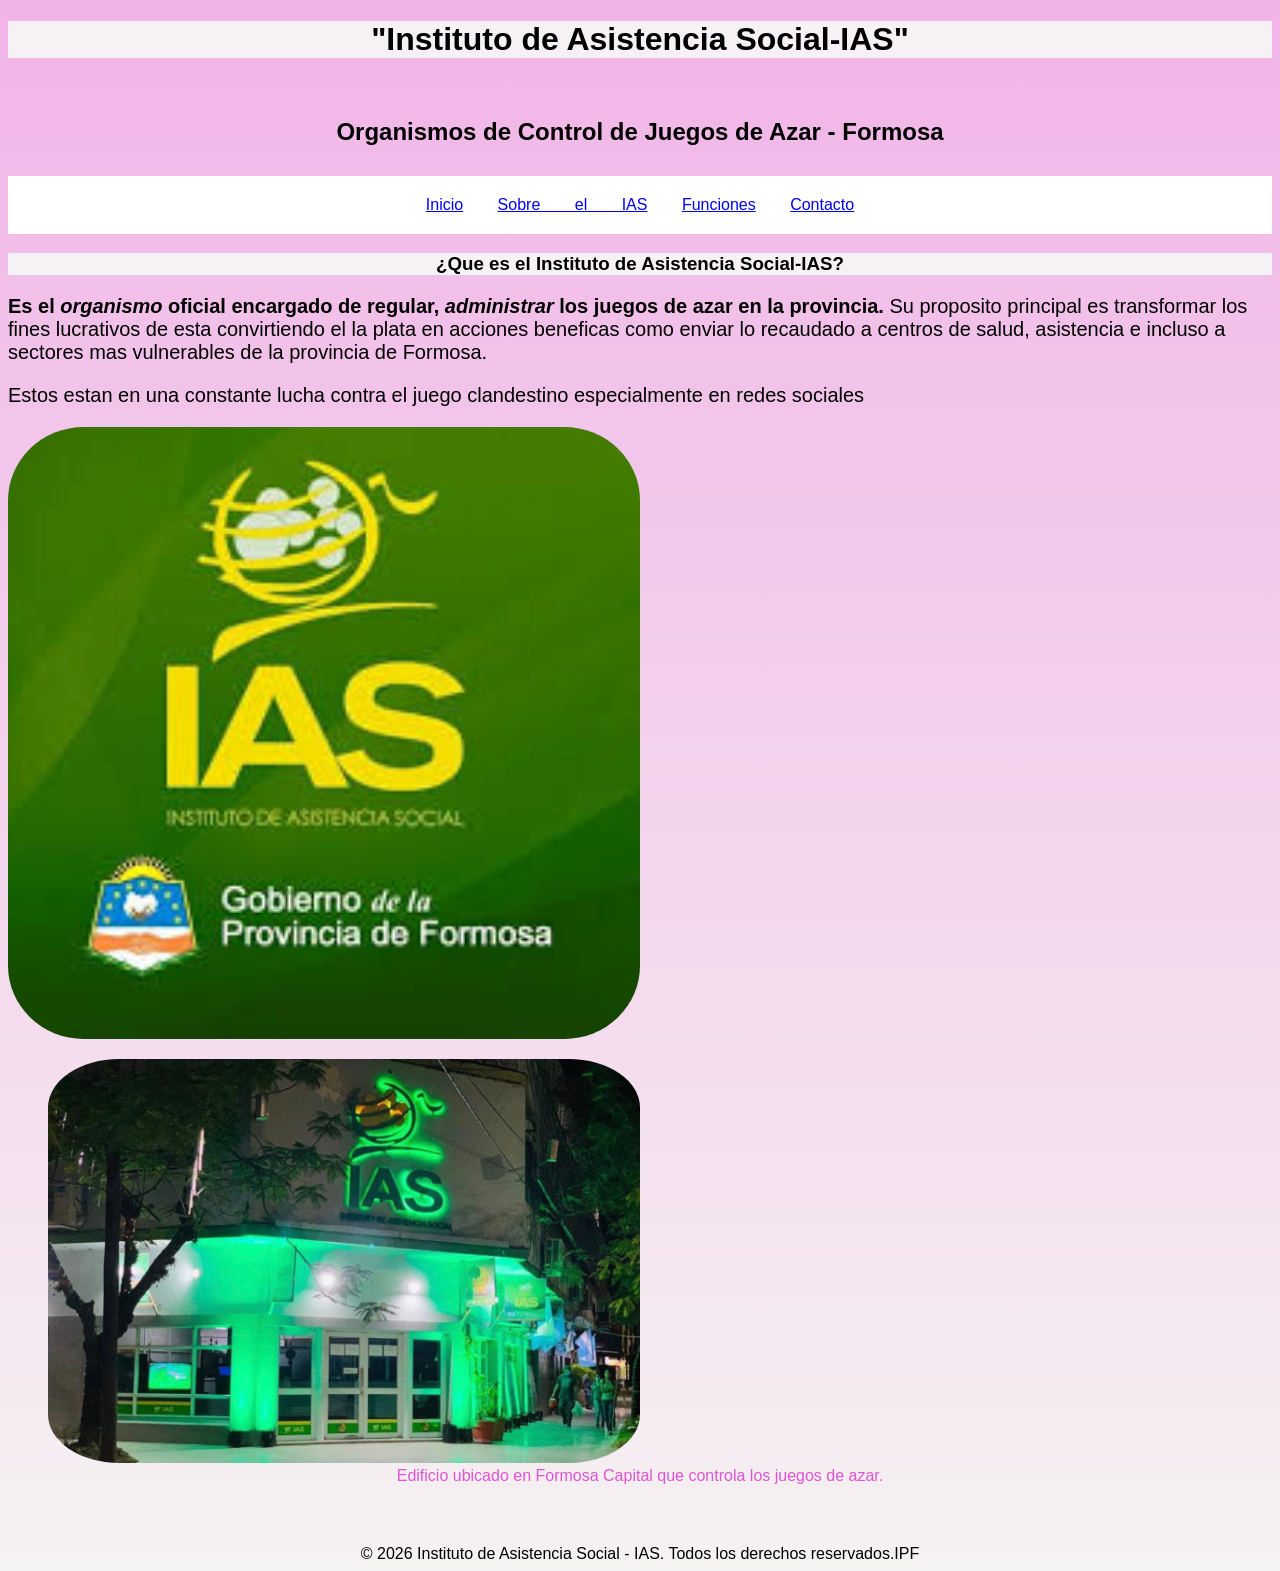
==== index.html @ 48572775 "Primer commit" ====
<!--Esta pagina es el inicio.
Autora:Acosta Pia
Fecha de creacion: 06/04/2026
El header es utilizado para definir la cabecera de la pagina que el usuario pueder ver en el navegador.-->
<!DOCTYPE html>
<head>
<html lang="es">
    <meta charset="UTF-8">
    <meta name="viewport" content="width=device-width, initial-scale=1.0">
    <title>Instituto/asistencias/social/ias</title>
     <link rel="stylesheet" href="assets/css/style.css"/>
     </head>
     <body>
    <header>
    <h1>"Instituto de Asistencia Social-IAS"</h1>
    <h2>Organismos de Control de Juegos de Azar - Formosa</h2>
    <nav>
        <a href="index.html">Inicio</a>
        <a href="sobre-ias.html">Sobre el IAS</a>
        <a href="funciones.html">Funciones</a>
        <a href="contacto.html">Contacto</a>
    </nav>
    <main>
       <section>
        <article>
        <h1>¿Que es el Instituto de Asistencia Social-IAS?</h1>
         <p> <strong> Es el <em> organismo </em> oficial encargado de regular, <em> administrar </em> los juegos de azar en la provincia.</strong>
            Su proposito principal es transformar los fines lucrativos de esta convirtiendo el la plata en acciones 
            beneficas como enviar lo recaudado a centros de salud, asistencia e incluso a sectores mas vulnerables  
            de la provincia de Formosa.</p> 
        </article> 
       <aside> <p>Estos estan en una constante lucha contra el juego clandestino especialmente en redes sociales</p> </aside>
        <img src="assets/img/logo-ias.png" alt="Logo delInstituto de Asistencia social - IAS en Formosa Capital"
        width="200">
        <figure>
        <img src="assets/img/edificio-ias.png" alt="Edificio ubicado en Formosa Capital"
        width="500">
        <figcaption> Edificio ubicado en Formosa Capital que controla los juegos de azar.</figcaption>
        </figure >
        </section>
    </main>
    </header>
    <footer>&copy; 2026 Instituto de Asistencia Social - IAS. Todos los derechos reservados.IPF</footer>   
</body>
</html>
<!-- <header> la usamos para colocar el titulo y el menu pricipal de navegacion
     <nav> lo utilice para que el usuario pueda navegar.
     <main> es la etiqueta que utilice para definir el contenido principal.
     <seccion> fue utilizado para agrupar contedio por separado.
     <article> lo usamos paradefinir un articulo independiente y completo.
     <aside> lo usamos para mostear contenido relacionado pero no relevante.
     <footer> usado para colocar el pie de pagina con os derechos de autor.
      -->
---- assets/css/style.css ----
/* archivo:stylecss. 
proyecto: sitio web ias.
Autor: Acosta Pia
Fecha: 06/04/2026
*/
#titulo1{
   text-align: : center;
    margin-top: 60px;
}
/* text aling para alinear el texto
margin top para dejar un espacio en la parte superior */
#titulo2{
    text-align: : center;
    margin-top: 60px;
}
/* text aling para alinear el texto
margin top para dejar un espacio en la parte superior */ 
#mapa{
    margin-top: 60px;
}
/* margin top para dejar un espacio en la parte superior */
a hover {
    background-color: #f1b4e7;
}
/* background color para establecer el color del fondo */
h2{
    text-align: center;
    margin-top: 60px;
    margin-bottom: 30px;
}
/* text aling para alinear el texto
margin top para dejar un espacio en la parte superior
margin bottom para dejar espacio en la parte inferior */
nav { 
    text-align: center;
    word-spacing: 30px;
    background-color: #ffffff;
    font-weight: 90;
    justify-content: center;
    padding: 20px;
   gap: 70px; ;
}
/* text align para centrar el texto
word spacing para dejar espacio entre palabras
font weight para el grosor de la letra
background color para definir el fondo
justify content para alinear el texto de manera horizontal
padding espacio entre su contenido y el borde
gap separacion entre elementos*/
body{
    font-family: 'Gill Sans', 'Gill Sans MT', Calibri, 'Trebuchet MS', sans-serif;
    background: linear-gradient(#f1b4e7,#f5f2f2);
}
/* font family definir el tipo de fuente
background color de fondo< */
ul{
    margin-top: 20px;
    padding: 0px;
}
/* margin top espacio en la parte superior
padding espacio entre el contenido y su borde */
li{
    font-family:'Gill Sans', 'Gill Sans MT', Calibri, 'Trebuchet MS', sans-serif;
    text-align: left;
}
/* font family tipo de texto
text aling ubicacion del texto */
.funciones{
    list-style-type: circle;
    margin-top: 60px;
}
/* list style type modfificar el marcador de las listas */
main{
    font-family: 'Gill Sans', 'Gill Sans MT', Calibri, 'Trebuchet MS', sans-serif;
}
/* font family tipo de fuente */
header{
    font-family: 'Gill Sans', 'Gill Sans MT', Calibri, 'Trebuchet MS', sans-serif;
}/*font family tipo de fuente */
p{
    font-family:'Gill Sans', 'Gill Sans MT', Calibri, 'Trebuchet MS', sans-serif;
    font-size: 20px;
    text-align: left
    line-height:1.5;
}
/* font family tipo de fuente
font size tamaño de fuente
text align ubicacion de texto
line height tamaño de interlineado */
h1{
    background-color: #f5f1f4;
    text-align: center;
}
/* background color se utiliza para el color de fondo
text align ubicacion de texto */

img { 
    margin: left;
    width: 50%;
    border-radius: 12%
}
/* margin ubicacion de imagen
width se utiliza para definir el tamaño de imagen
border radius modifica los bordes de la magen */
table,td,tr {
    margin-top: 60px;
    margin-bottom: 60px;
    border: 1px solid #000000;
    border-collapse: collapse;
    background-color: #ffffff;
    align-items: center;
    justify-content:center;
}
/* margin top espacio en la parte superior
margin bottom espacio en la parte inferior
border para definir el contorno
border collapse para unir los bordes de tabla
align items para centrar los titulos de la tabla
justify content centrar el contenido  */
#Campo de mensaje{
    margin-top: 20px;
    margin-bottom: 20px;
    text-align: center;
}
/* margin top espacio en la parte superior
margin bottom 
text align ubicacion del texto*/
th{
   text-align: center;
    background-color: #ad5c92;
    color: rgb(0, 0, 0);
    padding: 10px;
    border: 2px solid #000000;
}
/* text align centra el texto en la pagina
background color cambia el color del fondo
color modfica el color de texto
padding espacio entre el contenido y su borde
border modifica el color del borde  */
figcaption{
    text-align: center;
    color: hsl(305, 68%, 60%);
}
/* text align ubicacion de texto
color color de texto */
h3{
    text-align: left;
    margin-top: 15px;
    margin-bottom: 15px;
}
/* text align ubicacion de texto
margin top espacio en la parte superior
margin bottom espacio en la parte inferior */
footer{
    text-align: center;
    margin-top: 60px;
}
/* text align ubicacion de texto
margin top espacio en la parte superior */
div form[id="contact-form"]{
    align-items: center;
    gap: 15px;
}
/* alingn items ubicacion de items en la pagina
gap distancia entre los elementos */
input{
    margin-top: 20px;
    padding: 10px;
    width: 300px;
    border: 1px solid #020000;
    border-radius: 50px;
}
/* margin top espacio en la parte superior 
padding espacio entre el contenido y su borde
width definir tamaño
border tamaño y color de los bordes
border radius tipo de borde redondo  */
select {
    padding: 10px;
    width: 300px;
    border: 1px solid #ccc;
    border-radius: 50px;
}
/* padding espacio entre el contenido y su borde
with definimos el tamaño
border tamaño y color de bordes
border radius tipo de borde redondo */
div form id="campo de mensaje" {
    margin-top: 20px;
    margin-bottom: 20px;
    text-align: center;
}
/* margin top espacio en la parte superior
margin bottom espacio en la parte inferior
text align ubicacion de texto */
div button {
    margin: 0;
    padding: 0;
    border-radius: 50px;
    background-color: rgb(199, 91, 202);
}
/* margin para definir el espacio por fuera de un elemento
padding espacio entre el elemento y su borde
border radius sirve para modificar la forma del borde
background color utilizada para modificar los colores de fondo */
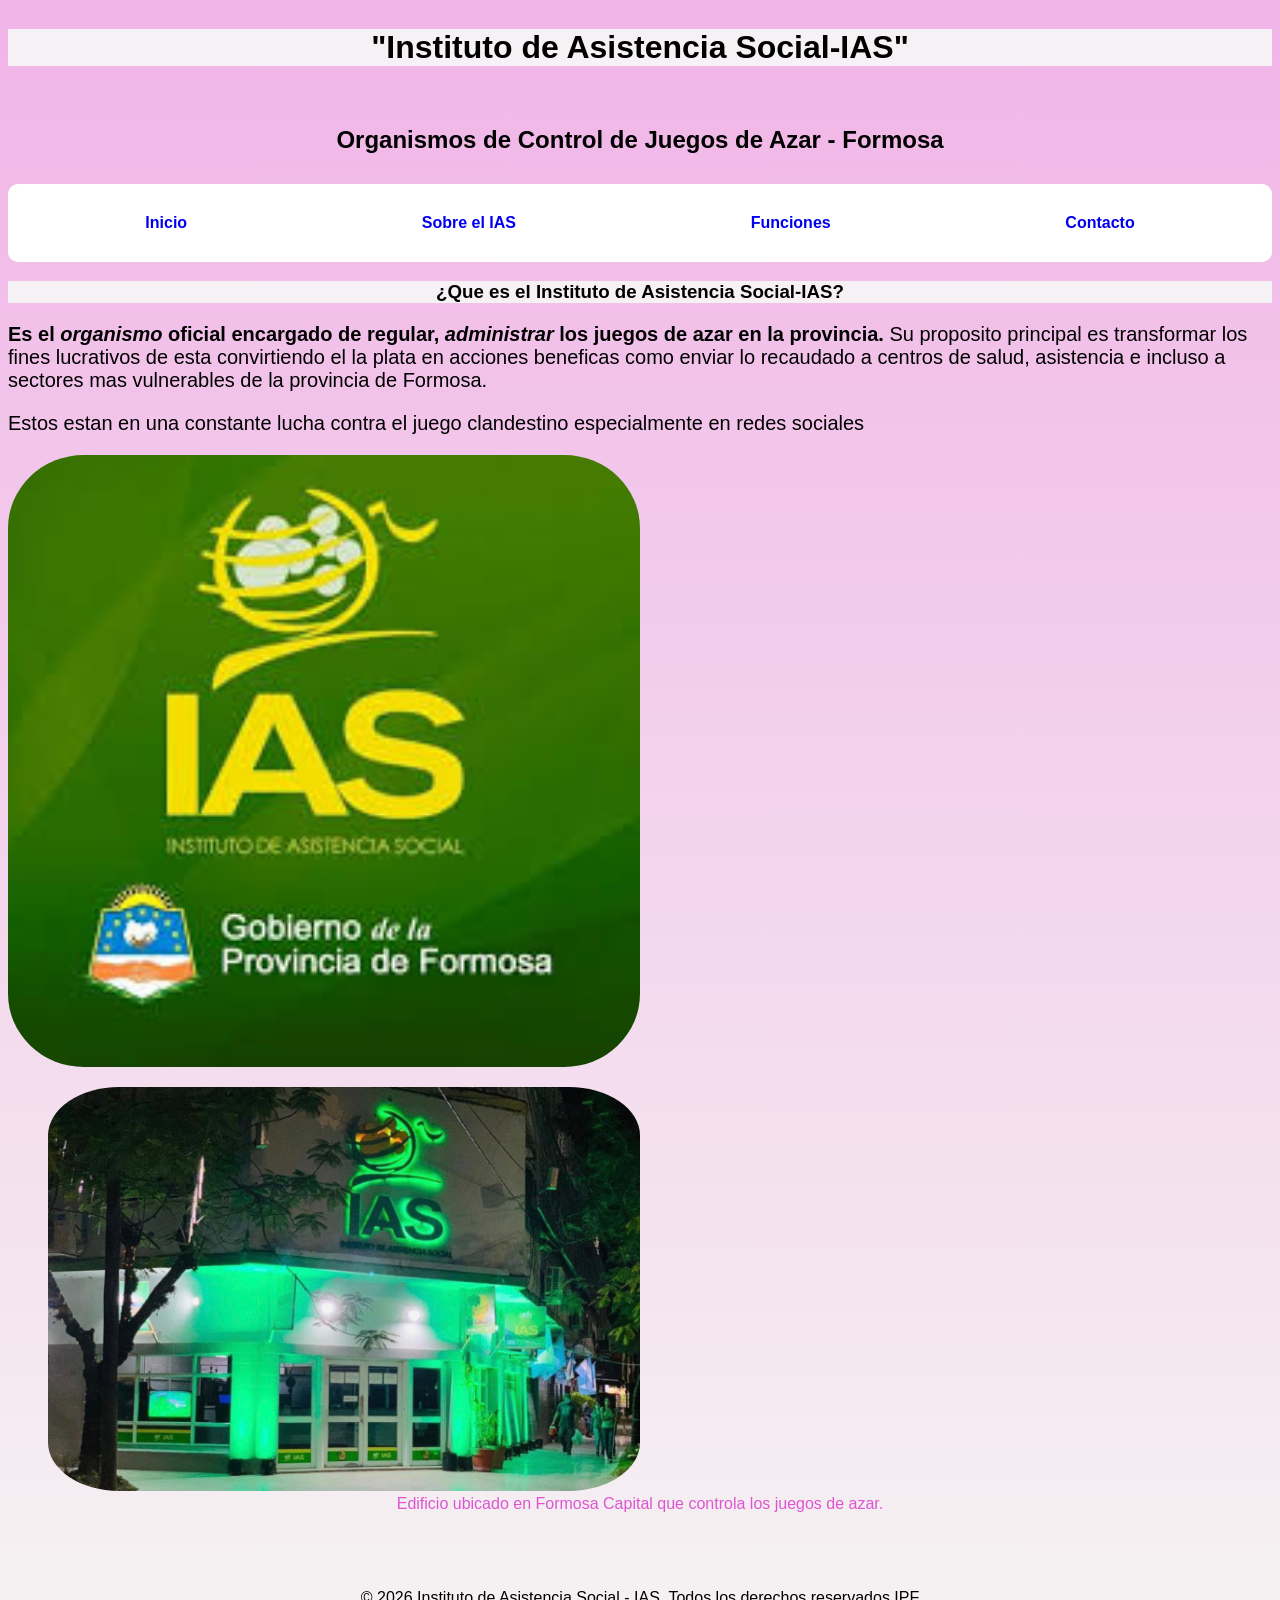
==== commit 06e108cb: "style: Consigna 3 completada, modificamos el menu de navegacion nav utilizando flexbox" ====
--- a/index.html
+++ b/index.html
@@ -11,14 +11,17 @@
      <link rel="stylesheet" href="assets/css/style.css"/>
      </head>
      <body>
+        <div class="container">
     <header>
     <h1>"Instituto de Asistencia Social-IAS"</h1>
     <h2>Organismos de Control de Juegos de Azar - Formosa</h2>
     <nav>
-        <a href="index.html">Inicio</a>
-        <a href="sobre-ias.html">Sobre el IAS</a>
-        <a href="funciones.html">Funciones</a>
-        <a href="contacto.html">Contacto</a>
+        <ul id="nav">
+        <li><a href="index.html">Inicio</a></li>
+        <li><a href="sobre-ias.html" class="sobre-ias"> Sobre el IAS</a></li>
+        <li><a href="funciones.html">Funciones</a></li>
+        <li><a href="contacto.html">Contacto</a></li>
+        </ul>
     </nav>
     <main>
        <section>
@@ -40,7 +43,8 @@
         </section>
     </main>
     </header>
-    <footer>&copy; 2026 Instituto de Asistencia Social - IAS. Todos los derechos reservados.IPF</footer>   
+    <footer>&copy; 2026 Instituto de Asistencia Social - IAS. Todos los derechos reservados.IPF</footer> 
+        </div>  
 </body>
 </html>
 <!-- <header> la usamos para colocar el titulo y el menu pricipal de navegacion
--- a/assets/css/style.css
+++ b/assets/css/style.css
@@ -32,21 +32,28 @@
 margin top para dejar un espacio en la parte superior
 margin bottom para dejar espacio en la parte inferior */
 nav { 
-    text-align: center;
-    word-spacing: 30px;
+    
     background-color: #ffffff;
-    font-weight: 90;
-    justify-content: center;
-    padding: 20px;
-   gap: 70px; ;
-}
-/* text align para centrar el texto
-word spacing para dejar espacio entre palabras
-font weight para el grosor de la letra
-background color para definir el fondo
-justify content para alinear el texto de manera horizontal
-padding espacio entre su contenido y el borde
-gap separacion entre elementos*/
+
+    border-radius: 10px;
+}
+#nav{
+    display: flex;
+    align-items: center;
+    list-style: none;
+    font-weight: 700;
+    justify-content: space-around;
+    gap: 20px;
+    padding: 30px;
+    white-space: nowrap; 
+}
+#nav a {
+    text-decoration: none;
+}
+.sobre-ias { 
+    white-space: nowrap !important;
+    display: inline-block;
+}
 body{
     font-family: 'Gill Sans', 'Gill Sans MT', Calibri, 'Trebuchet MS', sans-serif;
     background: linear-gradient(#f1b4e7,#f5f2f2);
@@ -202,4 +209,9 @@
 /* margin para definir el espacio por fuera de un elemento
 padding espacio entre el elemento y su borde
 border radius sirve para modificar la forma del borde
-background color utilizada para modificar los colores de fondo */+background color utilizada para modificar los colores de fondo */
+.container {
+    display: grid;
+    grid-template-rows: auto auto 1fr auto;
+    min-height: 100vh;
+}
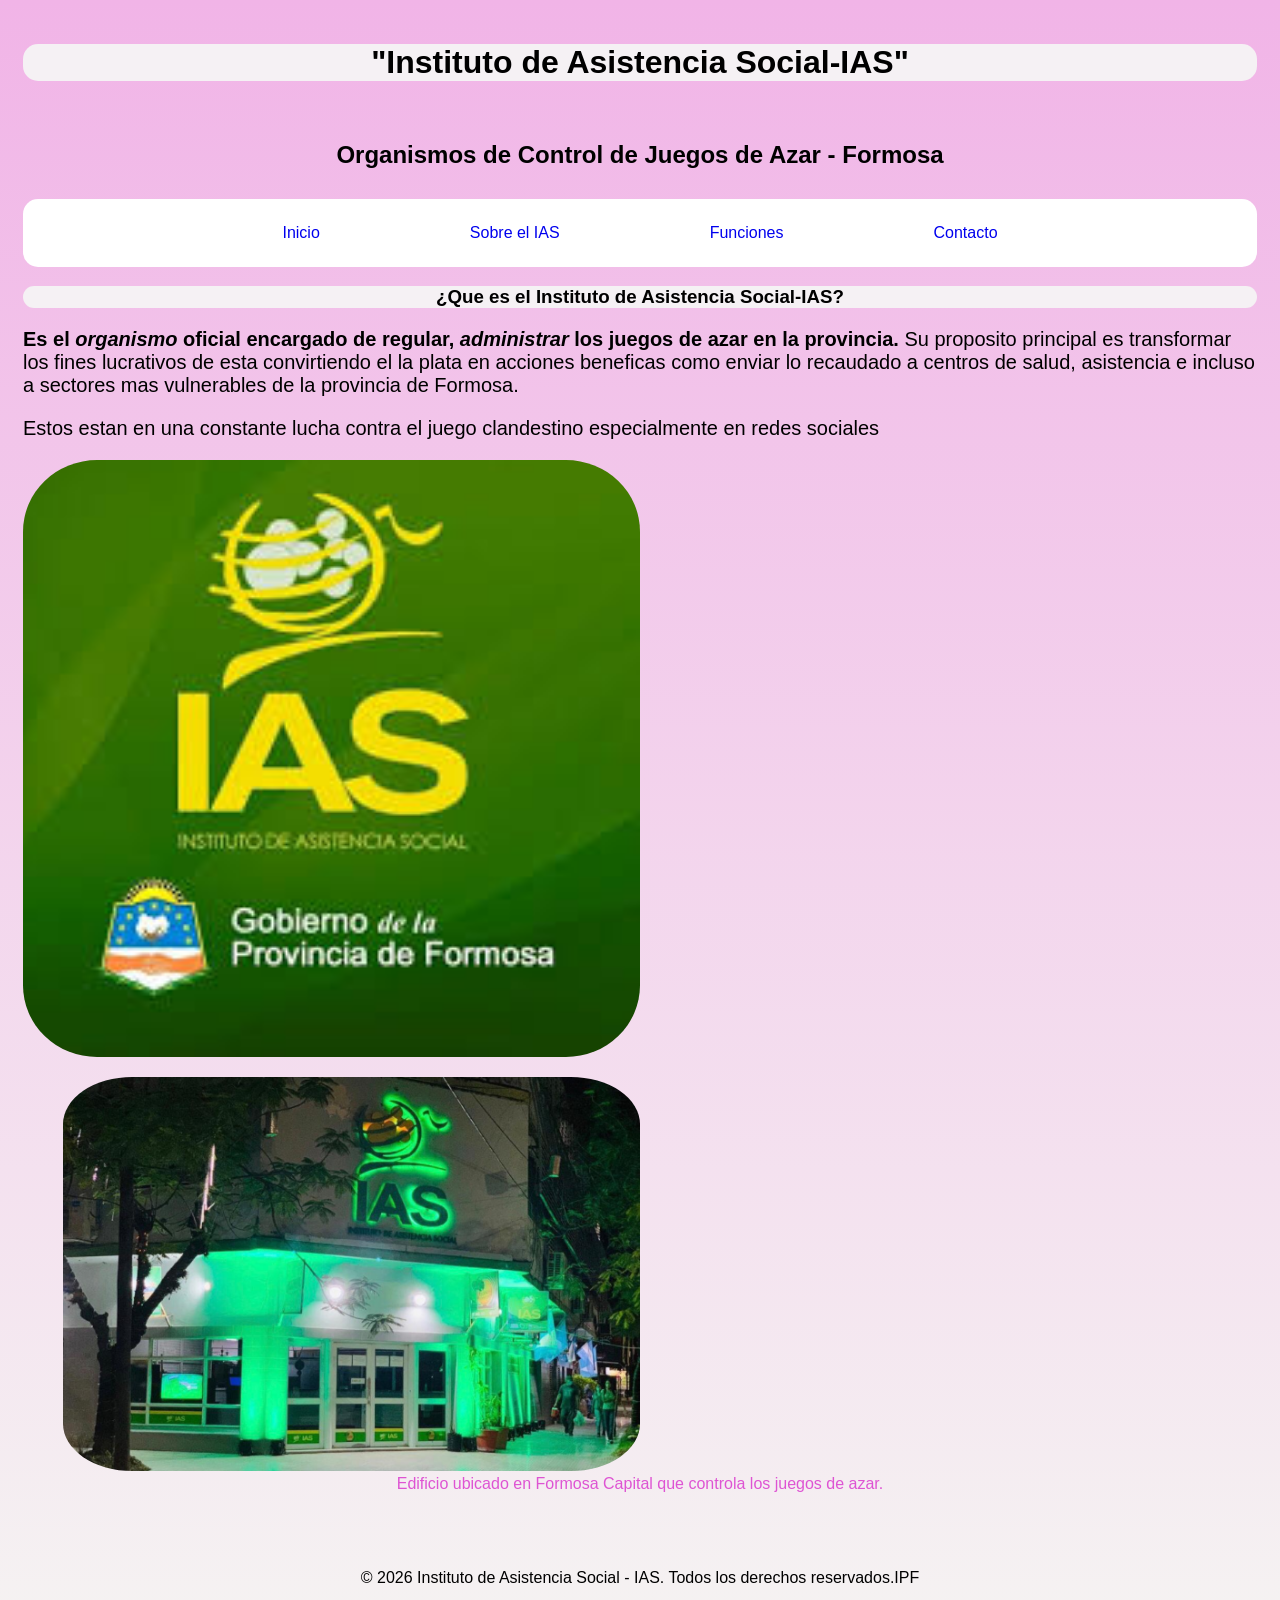
==== commit b5aec725: "feat: Parte 4 completada, lista en dos columnas" ====
--- a/index.html
+++ b/index.html
@@ -54,4 +54,6 @@
      <article> lo usamos paradefinir un articulo independiente y completo.
      <aside> lo usamos para mostear contenido relacionado pero no relevante.
      <footer> usado para colocar el pie de pagina con os derechos de autor.
+        probando 123
+
       -->
--- a/assets/css/style.css
+++ b/assets/css/style.css
@@ -32,20 +32,16 @@
 margin top para dejar un espacio en la parte superior
 margin bottom para dejar espacio en la parte inferior */
 nav { 
-    
-    background-color: #ffffff;
-
-    border-radius: 10px;
-}
-#nav{
-    display: flex;
-    align-items: center;
+    background-color: #ffffff ;
+padding: 5px;
+    border-radius: 15px;
+}
+#nav{display: flex;
+justify-content: center;
     list-style: none;
-    font-weight: 700;
-    justify-content: space-around;
-    gap: 20px;
-    padding: 30px;
-    white-space: nowrap; 
+    font-weight: 50%;
+    gap: 150px;
+    padding: auto 20px;
 }
 #nav a {
     text-decoration: none;
@@ -55,26 +51,38 @@
     display: inline-block;
 }
 body{
+    display: block;
+    padding: 15px;
     font-family: 'Gill Sans', 'Gill Sans MT', Calibri, 'Trebuchet MS', sans-serif;
     background: linear-gradient(#f1b4e7,#f5f2f2);
 }
 /* font family definir el tipo de fuente
 background color de fondo< */
 ul{
-    margin-top: 20px;
+    display: grid;
+    grid-template-columns: 1fr 1fr; 
+    gap: 20px; 
+    margin-top: 20px;
+    margin-bottom: 20px;
     padding: 0px;
-}
-/* margin top espacio en la parte superior
-padding espacio entre el contenido y su borde */
+    list-style-position: inside;
+}
+#pul {
+    font-size: 30px;
+    text-align: left;  
+    padding: 0%;
+    margin-top : 60px;
+}
 li{
     font-family:'Gill Sans', 'Gill Sans MT', Calibri, 'Trebuchet MS', sans-serif;
     text-align: left;
 }
 /* font family tipo de texto
 text aling ubicacion del texto */
-.funciones{
+.funcion {
     list-style-type: circle;
-    margin-top: 60px;
+    margin-top: 10px;
+    border: 1px solid #ad5c92
 }
 /* list style type modfificar el marcador de las listas */
 main{
@@ -95,6 +103,7 @@
 text align ubicacion de texto
 line height tamaño de interlineado */
 h1{
+    border-radius: 15px;
     background-color: #f5f1f4;
     text-align: center;
 }
